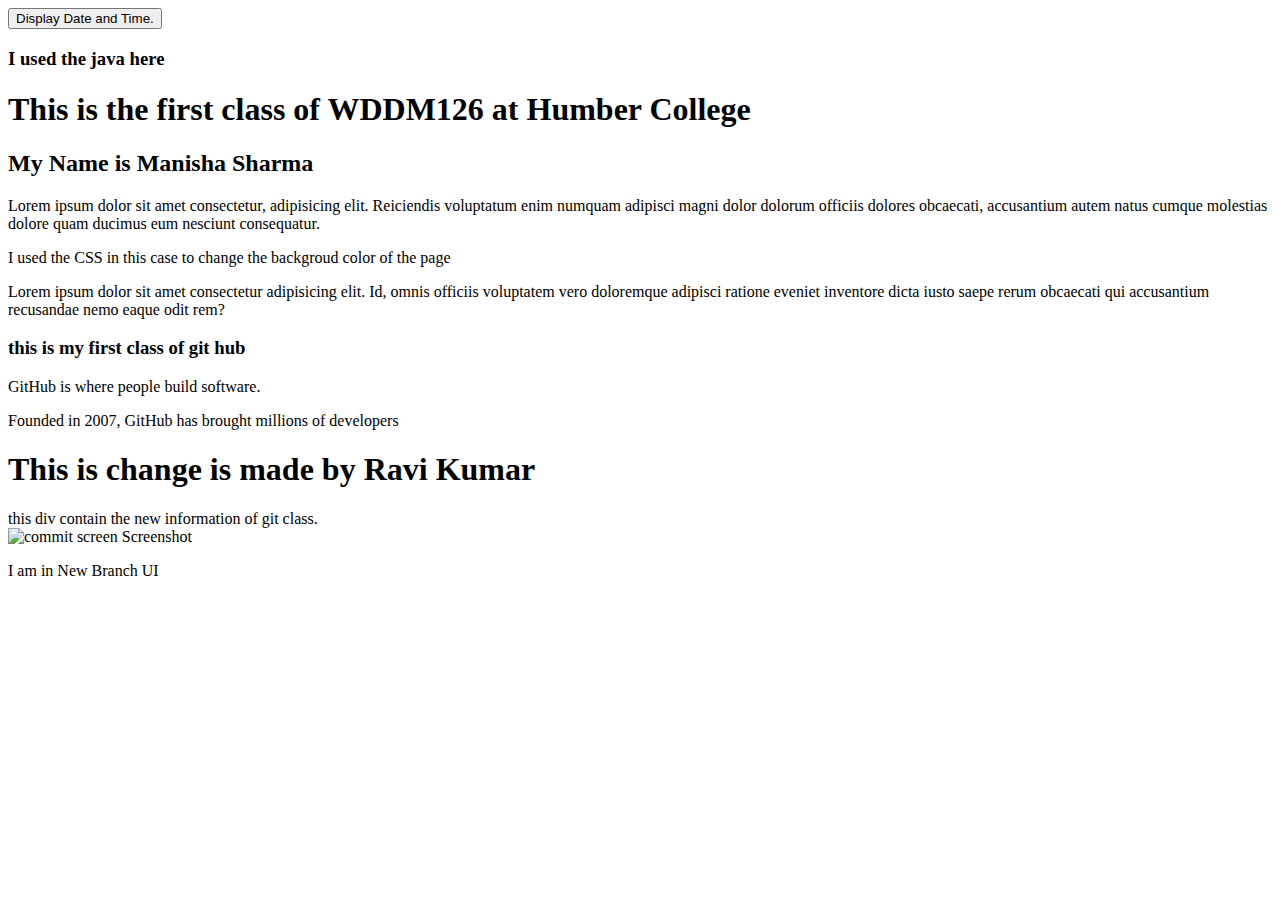
==== html/index.html @ 452a99e4 "sixth commit" ====
<!DOCTYPE html><!--telling the browser that this is an html document-->
<html lang="en"><!-- Root element of the html page-->
<head><!-- the head section of the page-->
    <meta charset="UTF-8">
    <meta name="viewport" content="width=device-width, initial-scale=1.0">
    <title>WDDM126-WK1</title>
    <link rel="stylesheet" href="/WDDM126Week1/css/styles.css"></link>
</head>
<body>
    <button type="button" onclick="document.getElementById('demo').innerHTML = Date()">
                        Display Date and Time.</button>
            <p id="demo"></p>
    <h3>I used the java here</h3>
    <h1> This is the first class of WDDM126 at Humber College</h1>
    <h2> My Name is Manisha Sharma</h2>
    <p>Lorem ipsum dolor sit amet consectetur, adipisicing elit. Reiciendis voluptatum enim numquam adipisci magni dolor dolorum officiis dolores obcaecati, accusantium autem natus cumque molestias dolore quam ducimus eum nesciunt consequatur.</p>
    <p> I used the CSS in this case to change the backgroud color of the page</p>
    <p> Lorem ipsum dolor sit amet consectetur adipisicing elit. Id, omnis officiis voluptatem vero doloremque adipisci ratione eveniet inventore dicta iusto saepe rerum obcaecati qui accusantium recusandae nemo eaque odit rem?</p>
    <h3>this is my first class of git hub</h3>
    <p>GitHub is where people build software.</p>
    <p>Founded in 2007, GitHub has brought millions of developers</p>
    <h1>This is change is made by Ravi Kumar</h1>
    <div class="abc"> this div contain the new information of git class.</div>
    <img src="/WDDM126Week1/Screenshot/2.png" alt="commit screen Screenshot">
    
    <p> I am in New Branch UI</p>

</body>

</html>
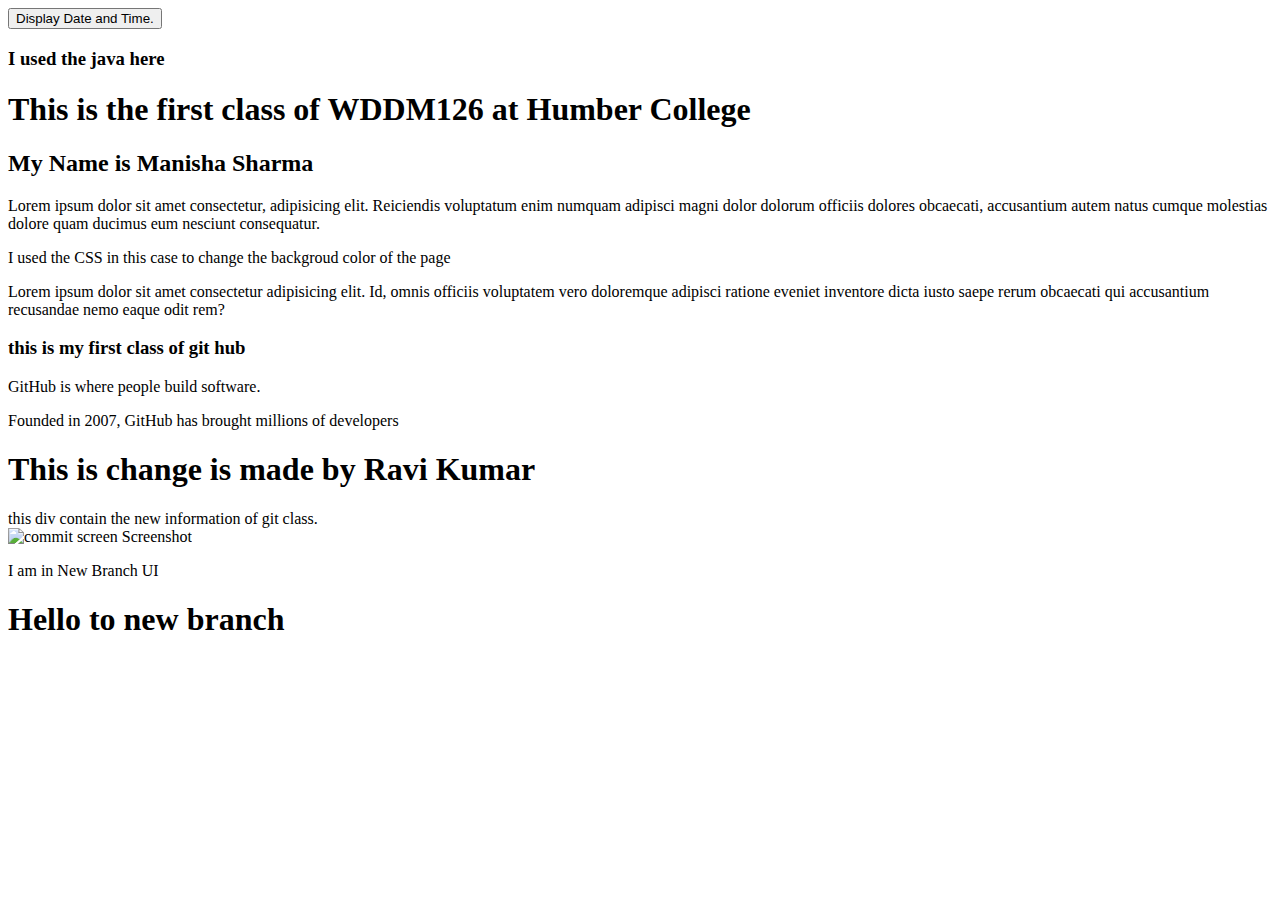
==== commit 2eac45c6: "This is branch UI updation" ====
--- a/html/index.html
+++ b/html/index.html
@@ -24,7 +24,7 @@
     <img src="/WDDM126Week1/Screenshot/2.png" alt="commit screen Screenshot">
     
     <p> I am in New Branch UI</p>
-
+    <h1>Hello to new branch</h1>
 </body>
 
 </html>
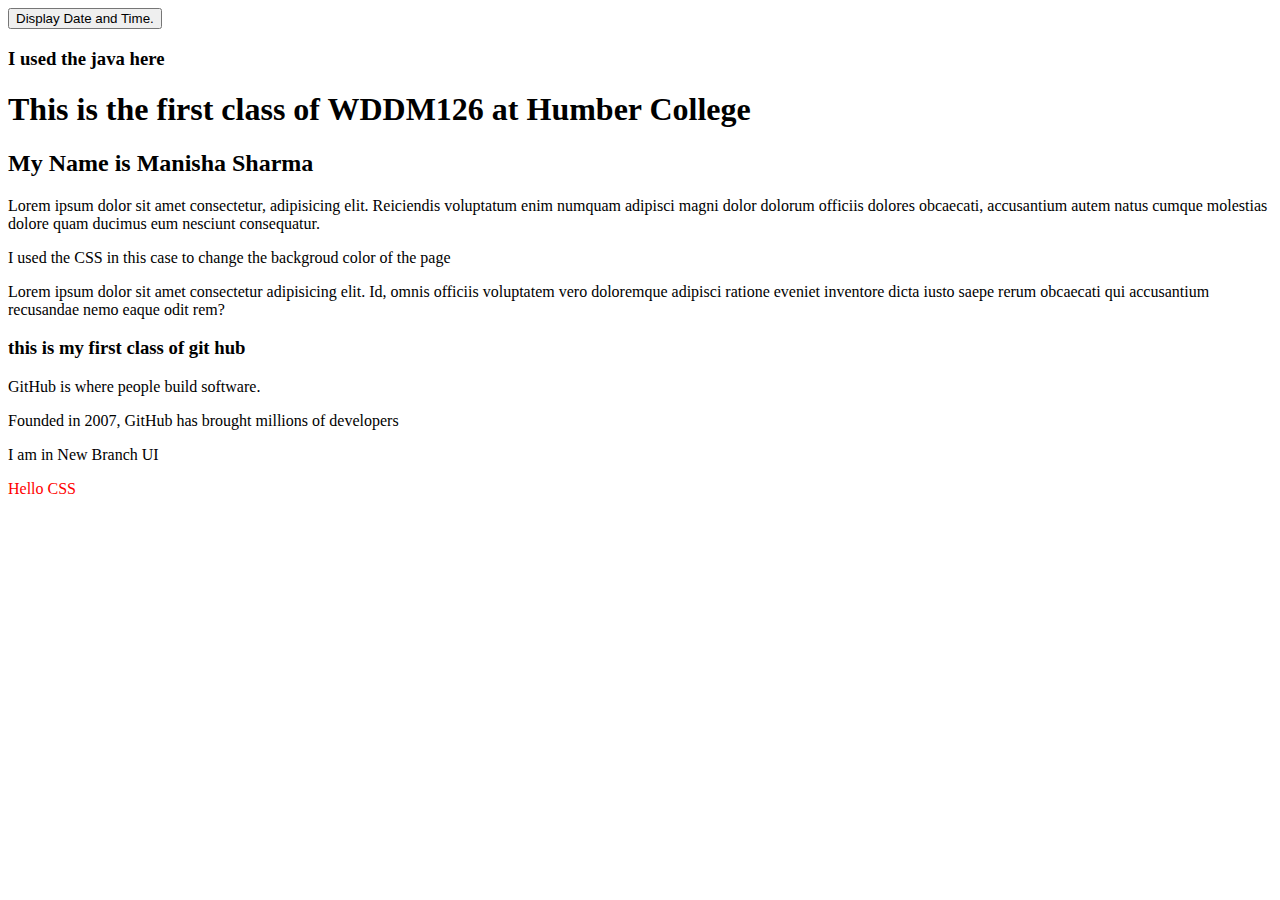
==== commit 9e1774c3: "Add CSS" ====
--- a/html/index.html
+++ b/html/index.html
@@ -4,8 +4,8 @@
     <meta charset="UTF-8">
     <meta name="viewport" content="width=device-width, initial-scale=1.0">
     <title>WDDM126-WK1</title>
-    <link rel="stylesheet" href="/WDDM126Week1/css/styles.css"></link>
 </head>
+<style rel="stylesheet" href="./css/styles.css"></style>
 <body>
     <button type="button" onclick="document.getElementById('demo').innerHTML = Date()">
                         Display Date and Time.</button>
@@ -19,12 +19,9 @@
     <h3>this is my first class of git hub</h3>
     <p>GitHub is where people build software.</p>
     <p>Founded in 2007, GitHub has brought millions of developers</p>
-    <h1>This is change is made by Ravi Kumar</h1>
-    <div class="abc"> this div contain the new information of git class.</div>
-    <img src="/WDDM126Week1/Screenshot/2.png" alt="commit screen Screenshot">
-    
     <p> I am in New Branch UI</p>
-    <h1>Hello to new branch</h1>
+    <p style="color:red"> Hello CSS</p>
+
 </body>
 
-</html>
+</html>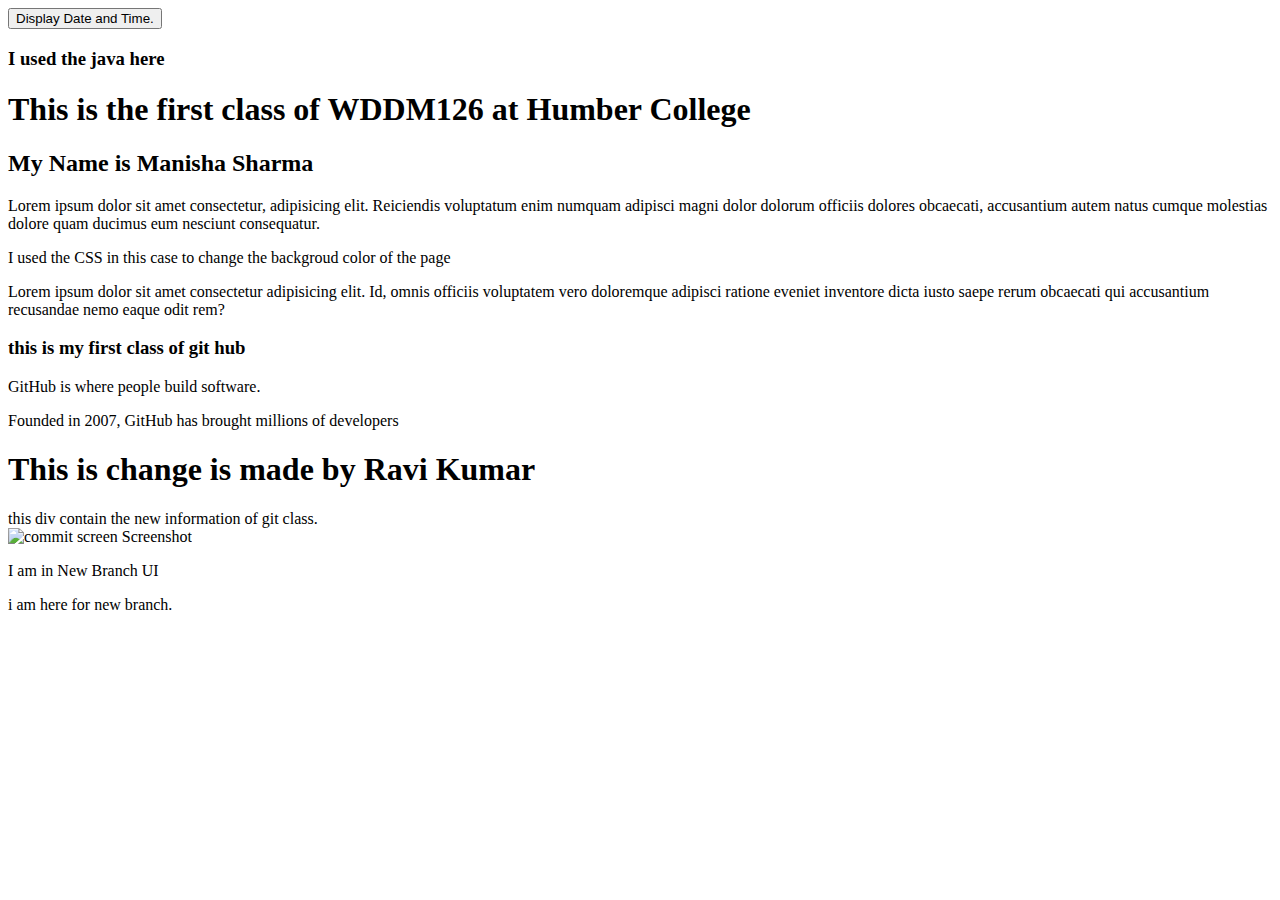
==== commit 7532a9f9: "rk commit" ====
--- a/html/index.html
+++ b/html/index.html
@@ -4,8 +4,8 @@
     <meta charset="UTF-8">
     <meta name="viewport" content="width=device-width, initial-scale=1.0">
     <title>WDDM126-WK1</title>
+    <link rel="stylesheet" href="/WDDM126Week1/css/styles.css"></link>
 </head>
-<style rel="stylesheet" href="./css/styles.css"></style>
 <body>
     <button type="button" onclick="document.getElementById('demo').innerHTML = Date()">
                         Display Date and Time.</button>
@@ -19,9 +19,12 @@
     <h3>this is my first class of git hub</h3>
     <p>GitHub is where people build software.</p>
     <p>Founded in 2007, GitHub has brought millions of developers</p>
+    <h1>This is change is made by Ravi Kumar</h1>
+    <div class="abc"> this div contain the new information of git class.</div>
+    <img src="/WDDM126Week1/Screenshot/2.png" alt="commit screen Screenshot">
+    
     <p> I am in New Branch UI</p>
-    <p style="color:red"> Hello CSS</p>
-
+        <p>i am here for new branch.</p>
 </body>
 
-</html>+</html>
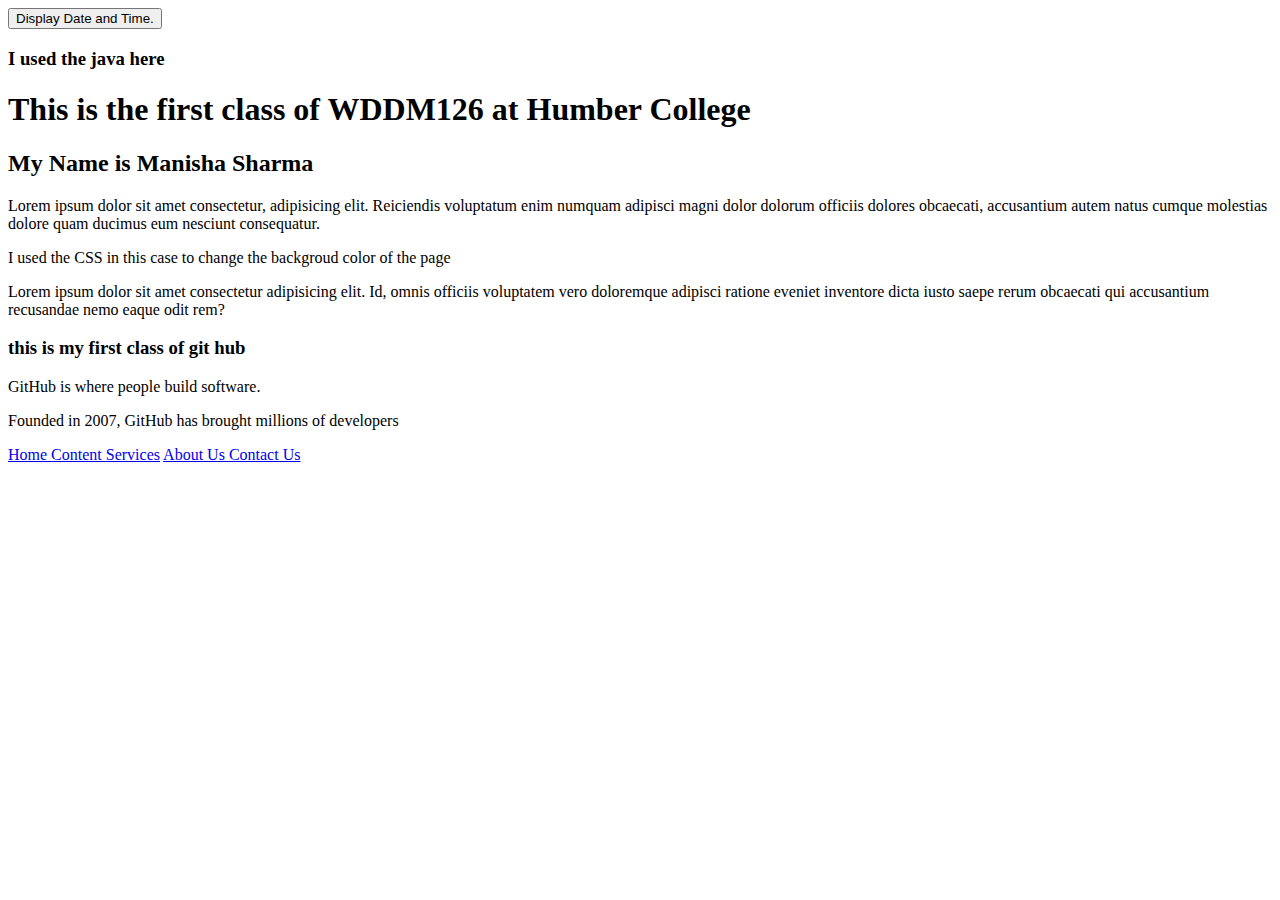
==== commit 17bcd8fe: "Add Pages for Trello and Slack" ====
--- a/html/index.html
+++ b/html/index.html
@@ -4,8 +4,8 @@
     <meta charset="UTF-8">
     <meta name="viewport" content="width=device-width, initial-scale=1.0">
     <title>WDDM126-WK1</title>
-    <link rel="stylesheet" href="/WDDM126Week1/css/styles.css"></link>
 </head>
+<style rel="stylesheet" href="./css/styles.css"></style>
 <body>
     <button type="button" onclick="document.getElementById('demo').innerHTML = Date()">
                         Display Date and Time.</button>
@@ -19,12 +19,11 @@
     <h3>this is my first class of git hub</h3>
     <p>GitHub is where people build software.</p>
     <p>Founded in 2007, GitHub has brought millions of developers</p>
-    <h1>This is change is made by Ravi Kumar</h1>
-    <div class="abc"> this div contain the new information of git class.</div>
-    <img src="/WDDM126Week1/Screenshot/2.png" alt="commit screen Screenshot">
-    
-    <p> I am in New Branch UI</p>
-        <p>i am here for new branch.</p>
+    <a href="Home.html" >Home </a>
+    <a href="Content.html" >Content </a>
+    <a href="Services.html" >Services</a>
+    <a href="About.html" >About Us </a>
+    <a href="Contact.html" >Contact Us</a>
 </body>
 
-</html>
+</html>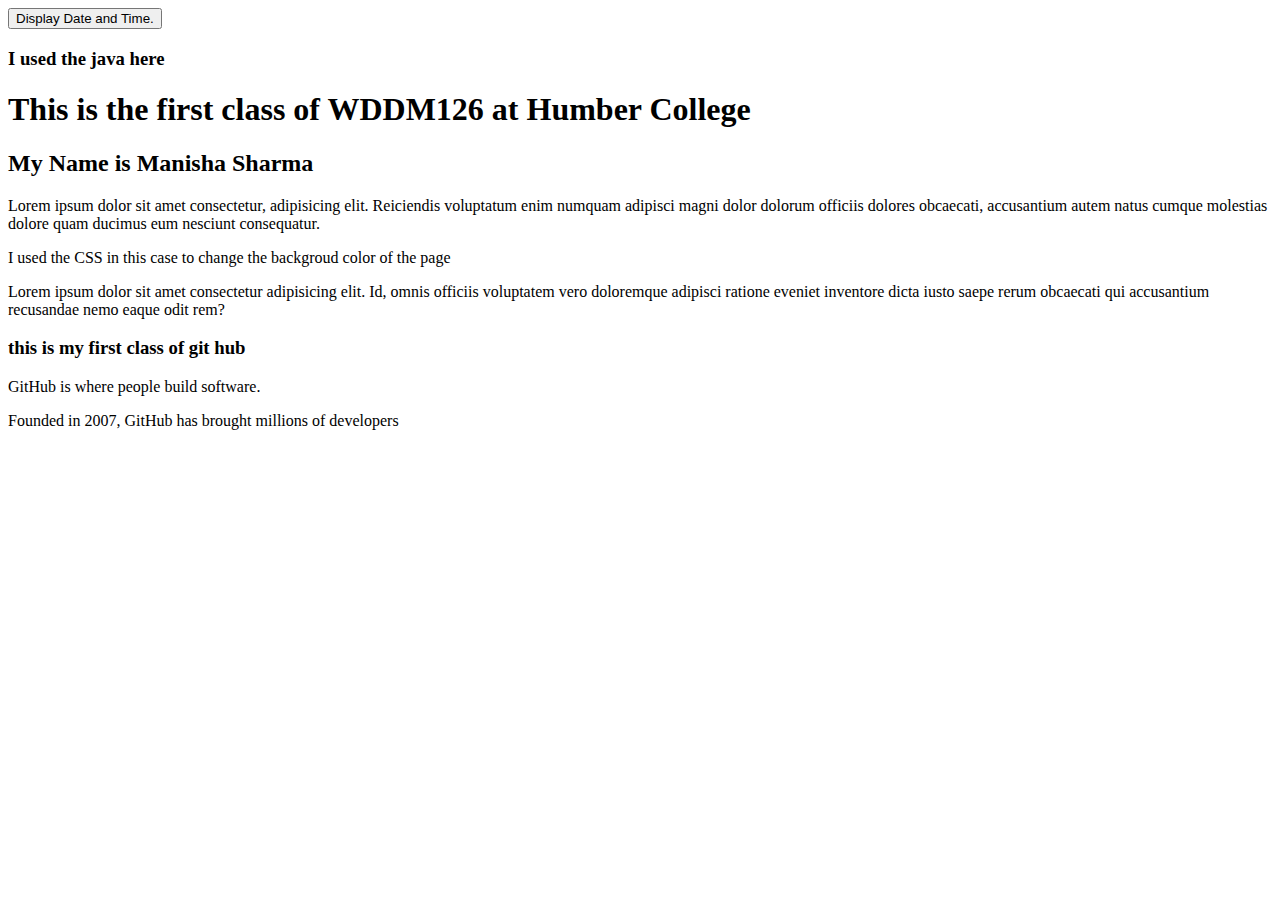
==== commit 3a8b0976: "Added content by Ravi" ====
--- a/html/index.html
+++ b/html/index.html
@@ -4,8 +4,8 @@
     <meta charset="UTF-8">
     <meta name="viewport" content="width=device-width, initial-scale=1.0">
     <title>WDDM126-WK1</title>
+    <link rel="stylesheet" href="/WDDM126Week1/css/styles.css"></link>
 </head>
-<style rel="stylesheet" href="./css/styles.css"></style>
 <body>
     <button type="button" onclick="document.getElementById('demo').innerHTML = Date()">
                         Display Date and Time.</button>
@@ -19,11 +19,7 @@
     <h3>this is my first class of git hub</h3>
     <p>GitHub is where people build software.</p>
     <p>Founded in 2007, GitHub has brought millions of developers</p>
-    <a href="Home.html" >Home </a>
-    <a href="Content.html" >Content </a>
-    <a href="Services.html" >Services</a>
-    <a href="About.html" >About Us </a>
-    <a href="Contact.html" >Contact Us</a>
+
 </body>
 
-</html>+</html>
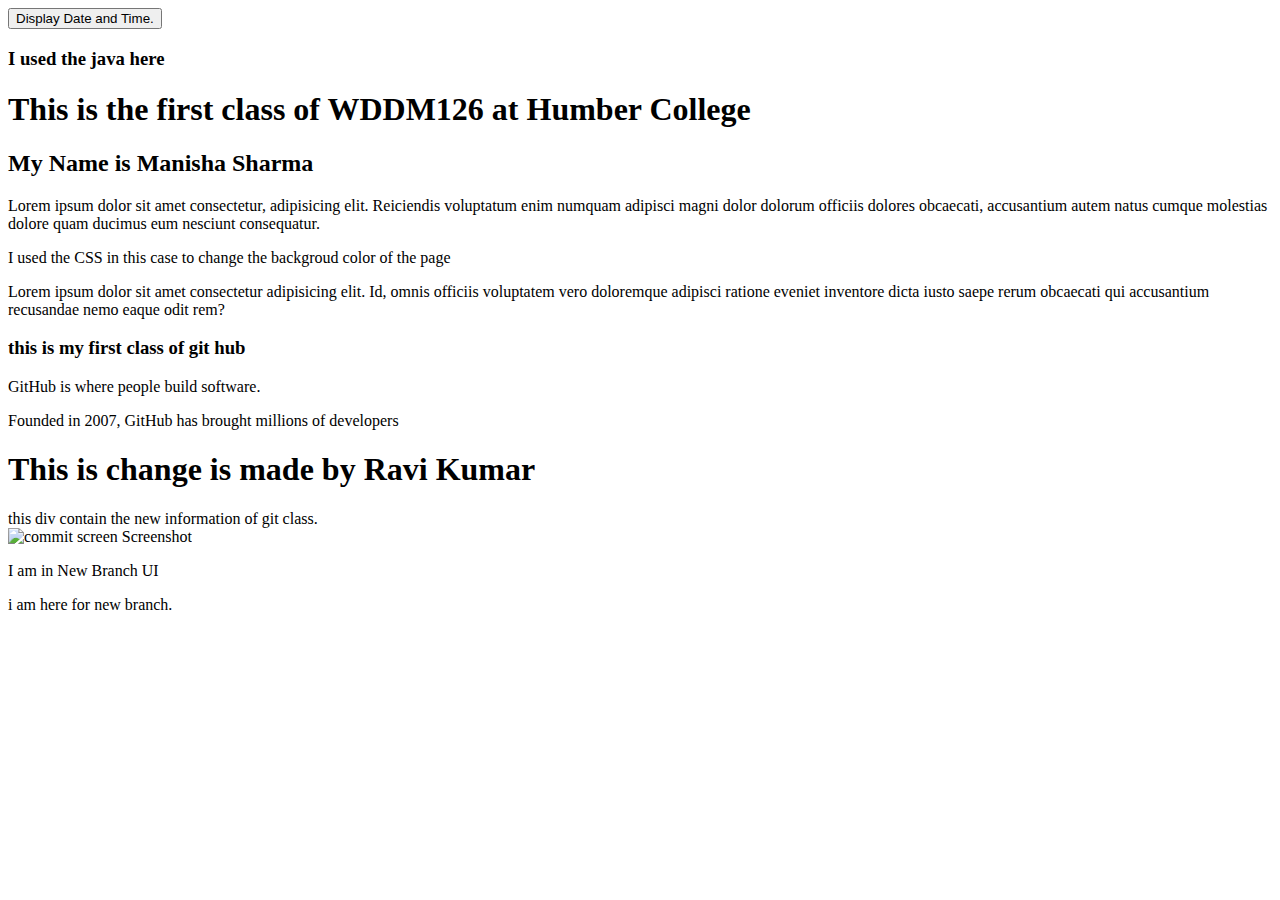
==== commit 29eab925: "Changes done" ====
--- a/html/index.html
+++ b/html/index.html
@@ -19,7 +19,12 @@
     <h3>this is my first class of git hub</h3>
     <p>GitHub is where people build software.</p>
     <p>Founded in 2007, GitHub has brought millions of developers</p>
-
+    <h1>This is change is made by Ravi Kumar</h1>
+    <div class="abc"> this div contain the new information of git class.</div>
+    <img src="/WDDM126Week1/Screenshot/2.png" alt="commit screen Screenshot">
+    
+    <p> I am in New Branch UI</p>
+        <p>i am here for new branch.</p>
 </body>
 
 </html>
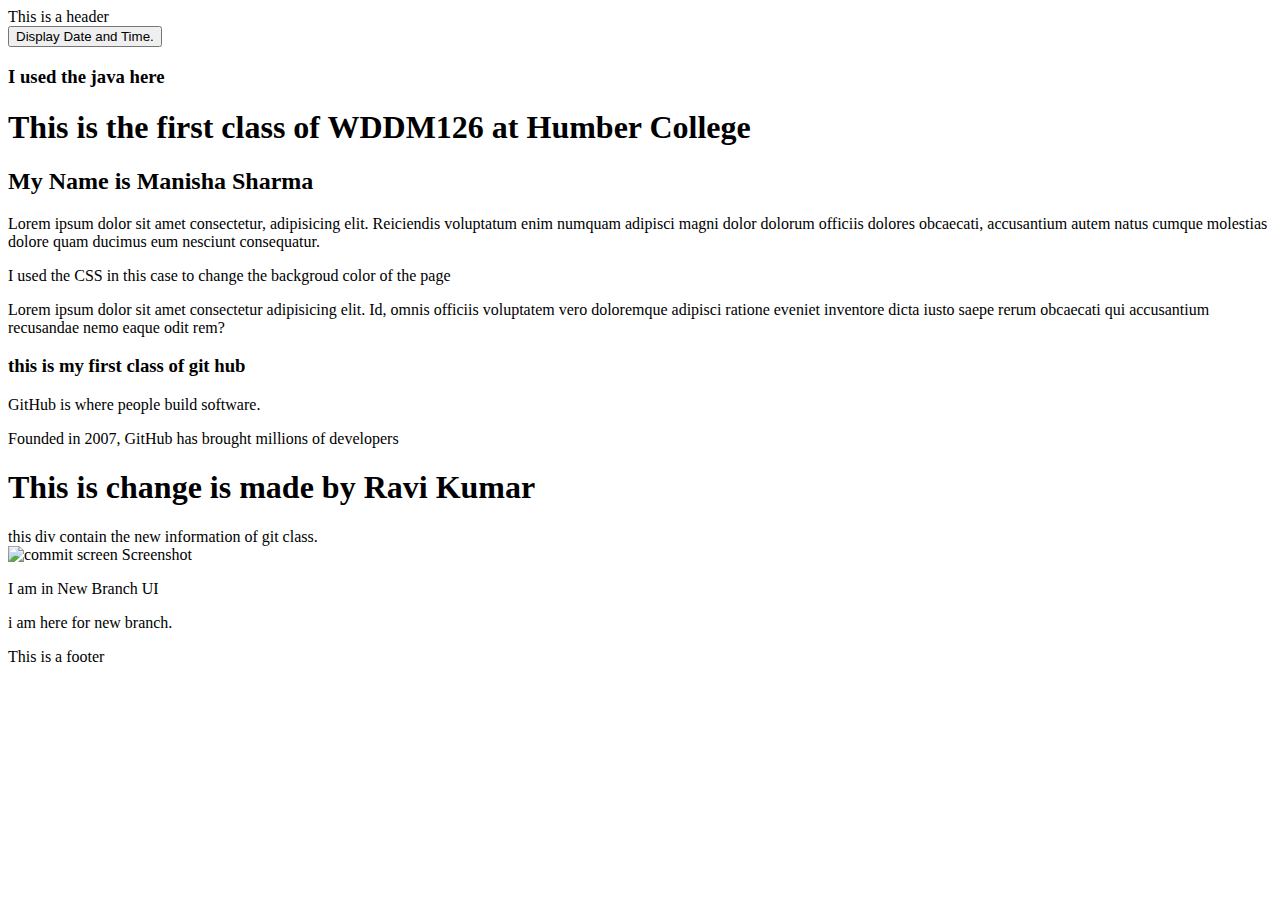
==== commit 8d6641cd: "Lab 4 Changes" ====
--- a/html/index.html
+++ b/html/index.html
@@ -7,6 +7,7 @@
     <link rel="stylesheet" href="/WDDM126Week1/css/styles.css"></link>
 </head>
 <body>
+    <header>This is a header</header>
     <button type="button" onclick="document.getElementById('demo').innerHTML = Date()">
                         Display Date and Time.</button>
             <p id="demo"></p>
@@ -25,6 +26,7 @@
     
     <p> I am in New Branch UI</p>
         <p>i am here for new branch.</p>
+    <footer>This is a footer</footer>
 </body>
 
 </html>
